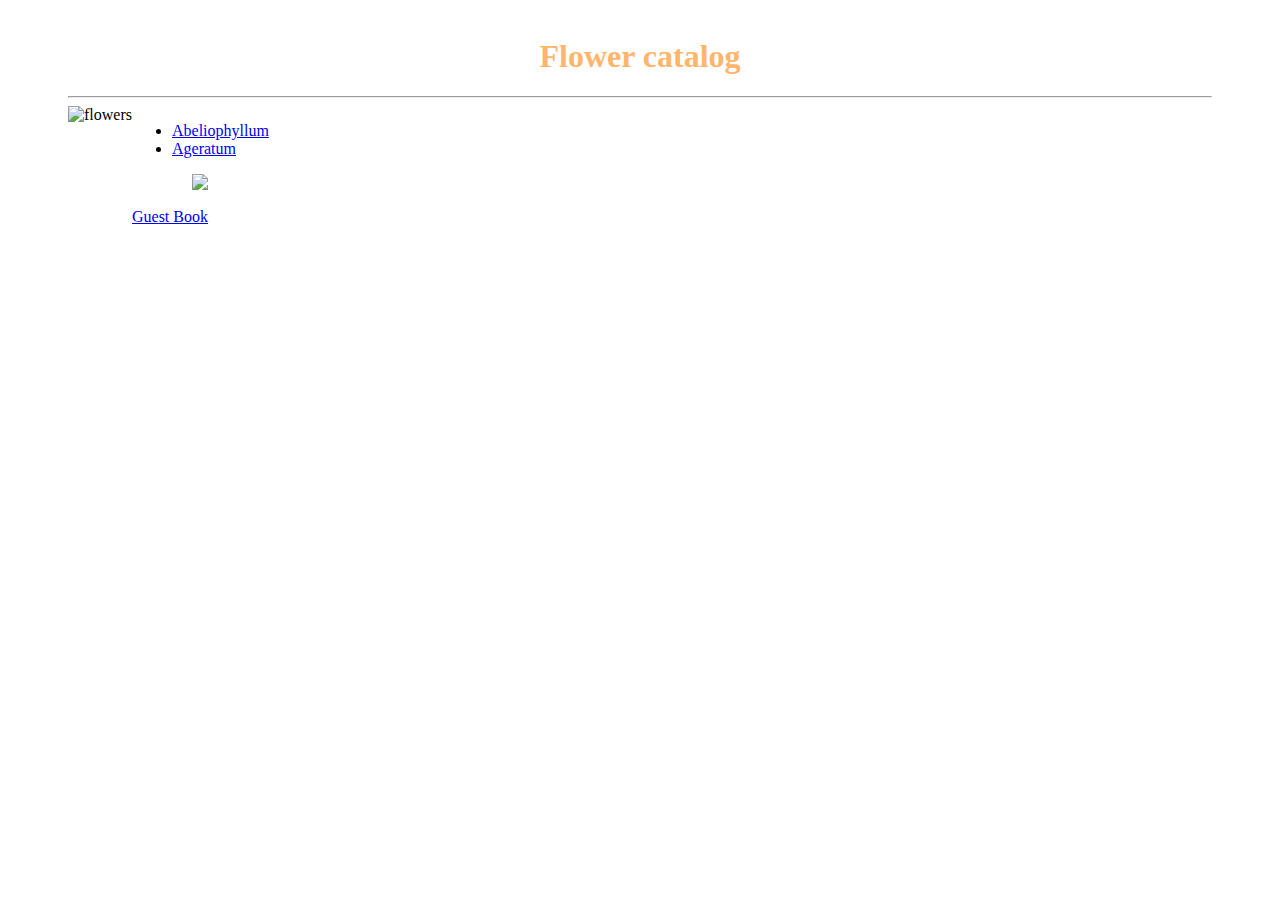
==== public/index.html @ d5b2c851 "server.js added inside public" ====
<html>
<head>
	<title>Flower-Catalog</title>
	<link rel="stylesheet" type="text/css" href="./styles/style.css">
	<script type="text/javascript">
		function hideImage() {
			document.getElementById('image2').style.visibility = 'hidden';
			setTimeout(showImage,1000);
		}
		function showImage() {
			document.getElementById('image2').style.visibility = 'visible'
		}

	</script>
</head>
<body>
	<h1>Flower catalog</h1><hr>
	<section>
		<div>
			<img src="./images/freshorigins.jpg" alt="flowers">
		</div>
		<div>
			<ul>
				<li><a href="abeliophyllum.html">Abeliophyllum</a></li>
				<li><a href="ageratum.html">Ageratum</a></li>
			</ul>
			<img src="./images/af.gif" id="image2" onclick="hideImage()">
			<br><br><a href="guest.html">Guest Book</a>
		</div>
	</section>
</body>
</html>
---- public/styles/style.css ----
body {
	padding: 30px 60px 30px 60px;
}

h1 {
	text-align: center;
	color: #FFB56C;
}
section{
	display: inline-flex;
}

#image2 {
	padding-left: 60px;
}

#para {
	margin-top: 100px;
	margin-left: 10px;
}
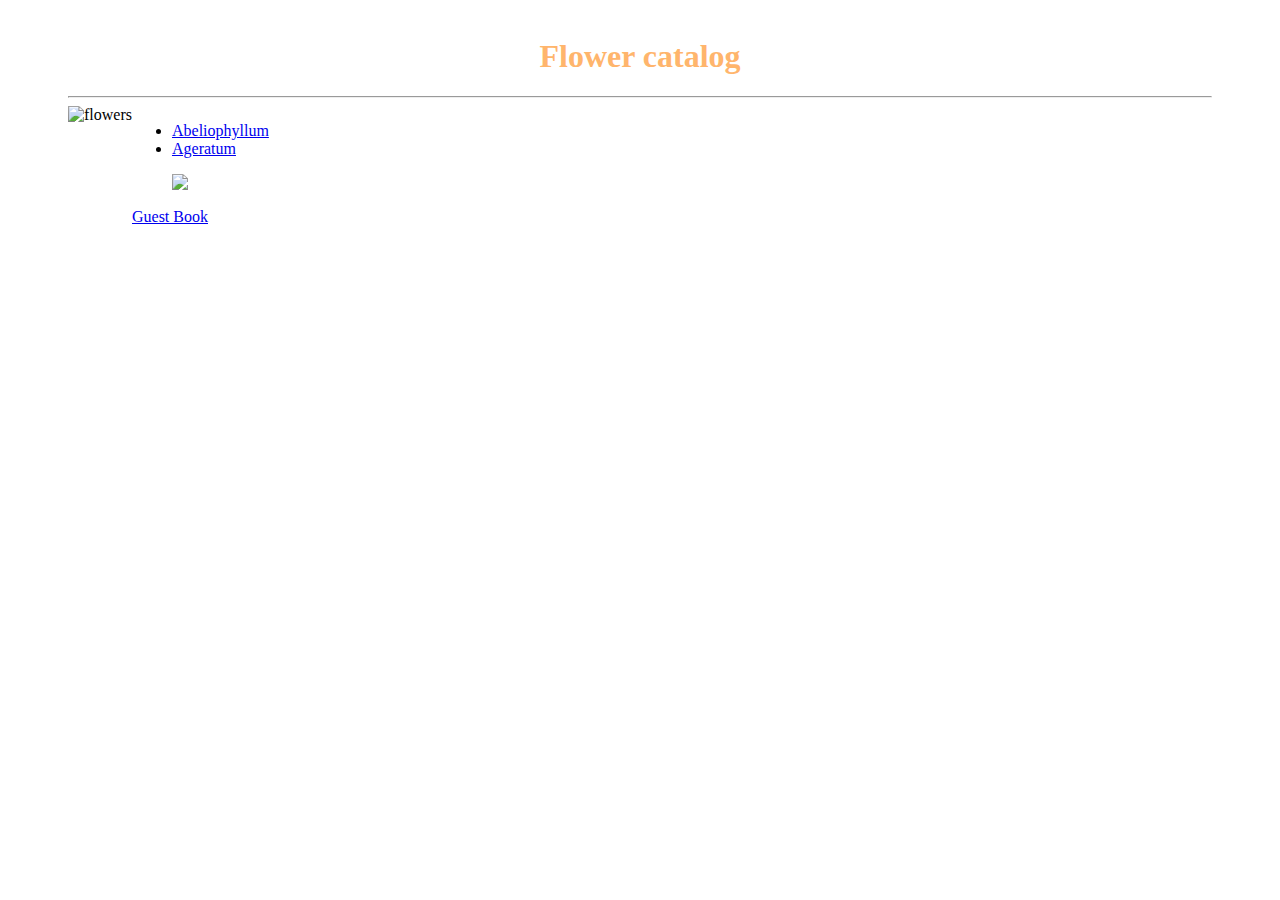
==== commit 59f9405a: "abeliophullum and ageratum files added to public and hidding class added to style" ====
--- a/public/index.html
+++ b/public/index.html
@@ -2,16 +2,7 @@
 <head>
 	<title>Flower-Catalog</title>
 	<link rel="stylesheet" type="text/css" href="./styles/style.css">
-	<script type="text/javascript">
-		function hideImage() {
-			document.getElementById('image2').style.visibility = 'hidden';
-			setTimeout(showImage,1000);
-		}
-		function showImage() {
-			document.getElementById('image2').style.visibility = 'visible'
-		}
-
-	</script>
+	<script type="text/javascript" src="flower.js"></script>
 </head>
 <body>
 	<h1>Flower catalog</h1><hr>
@@ -24,7 +15,7 @@
 				<li><a href="abeliophyllum.html">Abeliophyllum</a></li>
 				<li><a href="ageratum.html">Ageratum</a></li>
 			</ul>
-			<img src="./images/af.gif" id="image2" onclick="hideImage()">
+			<img src="./images/af.gif" id="jar" onclick="hideImage()">
 			<br><br><a href="guest.html">Guest Book</a>
 		</div>
 	</section>
--- a/public/styles/style.css
+++ b/public/styles/style.css
@@ -10,11 +10,19 @@
 	display: inline-flex;
 }
 
-#image2 {
-	padding-left: 60px;
+#jar {
+	padding-left: 40px;
 }
 
 #para {
 	margin-top: 100px;
 	margin-left: 10px;
 }
+
+.hidden {
+	visibility: hidden;
+}
+
+.visible {
+	visibility: visible;
+}
